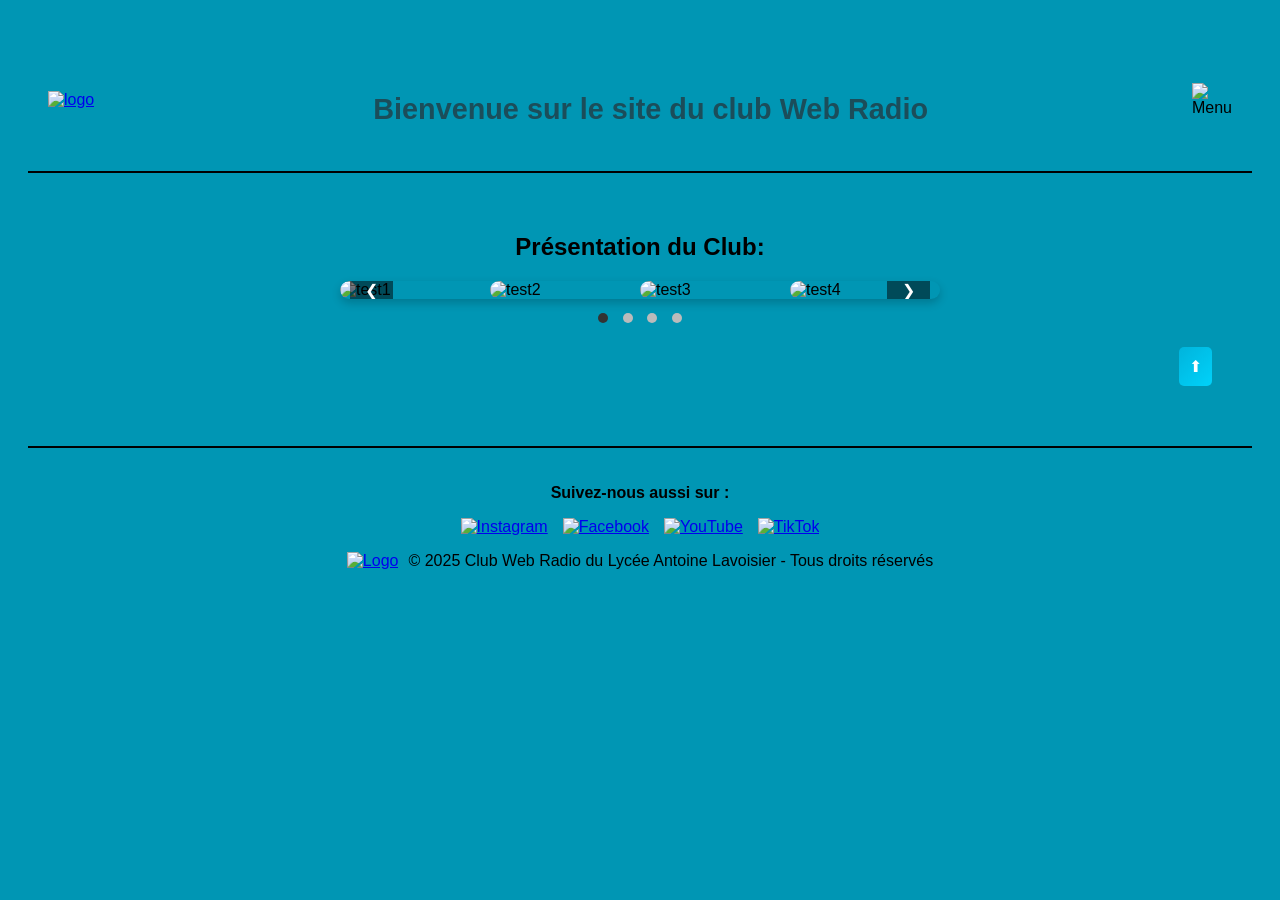
==== index.html @ b0b86e0c "Add files via upload" ====
<!DOCTYPE html>
<html lang="fr">
<head>
    <meta charset="UTF-8" />
    <meta name="viewport" content="width=device-width, initial-scale=1.0" />
    <title>Web Radio</title>
    <link rel="stylesheet" href="Module/css/style.css" /> <!-- Feuille de style principale -->
    <link rel="icon" type="image/png" href="image/logo.png" /> <!-- Favicon -->
</head>

<body>
    <!-- En-tête avec logo, titre et icône menu pour sidebar -->
    <header>
        <a href="index.html">
            <img src="image/logo.png" alt="logo" class="logo" />
        </a>
        <h1>Bienvenue sur le site du club Web Radio</h1>
        <img
            src="image/menu.png"
            alt="Menu"
            class="menu-icon"
            onclick="toggleSidebar()"
        />
    </header>

    <!-- Sidebar latérale (cachée par défaut), avec liens de navigation -->
<div class="sidebar" id="sidebar">
        <div class="sidebar-header">
                <!-- Image cliquable pour la connexion -->
            <img src="image/login.png" alt="Se connecter" class="connect-img" onclick="openLoginModal()">
            <span class="close-btn" onclick="toggleSidebar()">&times;</span>
        </div>
            <button href="javascript:void(0)" onclick="redirectWithSidebarClose('index.html')" class="nav-btn">Accueil</button>
            <button href="javascript:void(0)" onclick="redirectWithSidebarClose('podcaste.html')" class="nav-btn">Podcast</button>
            <button href="javascript:void(0)" onclick="redirectWithSidebarClose('connexion.html')" class="nav-btn">Admin Test</button>
    </div>
    
    <!-- Overlay pour le flou -->
<div id="overlay" class="overlay"></div>

    <!-- Modal de connexion --> 
<div id="loginModal" class="modal">
    <div class="modal-content">
        <span class="close" onclick="closeLoginModal()">&times;</span>
        <h2>Se connecter</h2>
        <form action="submit_login.php" method="POST">
            <label for="email">Email :</label>
            <input type="email" id="email" name="email" required>
            <label for="password">Mot de passe :</label>
            <input type="password" id="password" name="password" required>
            <button type="submit">Se connecter</button>
        </form>
    </div>
</div>

    <!-- Contenu principal -->
    <main>
        <section>
            <h2 class="centre">Présentation du Club:</h2>

            <!-- Carrousel d’images -->
            <div class="carousel-container">
                <div class="carousel">
                    <img src="image/image-test1.png" alt="test1" />
                    <img src="image/image-test2.png" alt="test2" />
                    <img src="image/image-test3.png" alt="test3" />
                    <img src="image/image-test4.png" alt="test4" />
                </div>
                <div class="prev">&#10094;</div> <!-- Flèche gauche -->
                <div class="next">&#10095;</div> <!-- Flèche droite -->
            </div>

            <!-- Points de navigation du carrousel -->
            <div class="dots">
                <span class="dot"></span>
                <span class="dot"></span>
                <span class="dot"></span>
                <span class="dot"></span>
            </div>
        </section>

        <!-- Bouton pour remonter en haut -->
        <div class="rightContainer">
            <button onclick="scrollToTop()">⬆</button>
        </div>
    </main>

    <!-- Pied de page avec réseaux sociaux et crédits -->
    <footer>
        <p class="social-text">Suivez-nous aussi sur :</p>
        <div class="social-buttons">
            <a href="https://www.instagram.com" target="_blank">
                <img src="image/instagram.png" alt="Instagram" class="social-icon" />
            </a>
            <a href="https://www.facebook.com" target="_blank">
                <img src="image/facebook.png" alt="Facebook" class="social-icon" />
            </a>
            <a href="https://www.youtube.com" target="_blank">
                <img src="image/youtube.png" alt="YouTube" class="social-icon" />
            </a>
            <a href="https://www.tiktok.com" target="_blank">
                <img src="image/tiktok.png" alt="TikTok" class="social-icon" />
            </a>
        </div>

        <div class="footer-content">
            <a href="https://lycee-lavoisier-meru.fr/" target="_blank">
                <img src="image/lavoisier.png" alt="Logo" class="footer-logo" />
            </a>
            <p class="footer-text">
                © 2025 Club Web Radio du Lycée Antoine Lavoisier - Tous droits réservés
            </p>
        </div>
    </footer>

    <script src="Module/js/script.js"></script> <!-- Script JS pour interactions -->
</body>
</html>
---- Module/css/style.css ----
/* ====================================================================
   SECTION 1: Réinitialisation des styles pour une meilleure compatibilité
   ==================================================================== */
   * {
    box-sizing: border-box;
    font-family: Arial, sans-serif;
}

/* ====================================================================
   SECTION 2: Styles généraux du corps de la page
   ==================================================================== */
body {
    background-color: rgb(0, 150, 180);
    padding: 20px;
    overflow-x: hidden;
}

.rightContainer {
    display: flex;
    flex-direction: column; /* Empile les éléments verticalement */
    align-items: flex-end; /* Aligne les éléments à droite */
    padding: 20px; /* Ajoute un peu d'espace autour */
    width: 100%; /* Prend toute la largeur disponible */
}

body.sidebar-open {
    overflow-x: hidden;
}

/* ====================================================================
   SECTION 3: En-tête du site
   ==================================================================== */
header {
    border-bottom: 2px solid #000;
    padding: 10px 20px;
    text-align: center;
    display: flex;
    align-items: center;
    justify-content: space-between;
    position: relative;
}

h1 {
    text-align: center;
  margin: 40px 0 20px;
  padding: 15px;
  border-radius: 8px;
}

h1 {
  
  font-size: 1.8em;
  color: #1b4d5a;
}
.menu-icon {
    width: 40px;
    cursor: pointer;
}

.menu-icon:hover {
    transform: scale(1.2);
}

/* ====================================================================
   SECTION 4: Sidebar (Menu latéral)
   ==================================================================== */
   .sidebar {
    position: fixed;
    top: 0;
    right: 0; /* Positionner la sidebar à droite de l'écran */
    width: 250px; /* Largeur de la sidebar */
    height: 100%; /* Prendre toute la hauteur de l'écran */
    padding: 20px;
    display: flex;
    flex-direction: column;
    align-items: center;
    backdrop-filter: blur(10px);
    background-color: rgba(1, 126, 151, 0.3); /* Fond semi-transparent */
    color: white;
    transition: transform 0.3s ease, opacity 0.3s ease;
    transform: translateX(100%);
    opacity: 0;
    pointer-events: none;
    z-index: 100;
}

.sidebar.active {
    transform: translateX(0);
    opacity: 1;
    pointer-events: auto;
}

.sidebar-buttons {
    display: flex;
    flex-direction: column;
    align-items: center;
    width: 100%;
    margin-top: 20px;
}

.sidebar-header {
    display: flex;
    justify-content: space-between;
    align-items: center;
    width: 100%;
}

/* ====================================================================
   SECTION 5: Images et boutons dans la Sidebar
   ==================================================================== */
.connect-img, .close-btn, .nav-btn {
    transition: transform 0.2s ease-in-out, box-shadow 0.2s ease-in-out; /* Transition fluide */
}

.connect-img {
    width: 40px;
    height: 40px;
    cursor: pointer;
    display: inline-block;
    border-radius: 50%; /* Arrondir les coins pour l'icône */
}

.connect-img:hover {
    transform: scale(1.1) rotate(10deg); /* Agrandissement + légère rotation */
    box-shadow: 0px 4px 12px rgba(0, 0, 0, 0.2); /* Ombre plus marquée pour plus de profondeur */
}

.connect-img:active {
    transform: scale(1.05) rotate(0deg); /* Effet de pression avec un léger agrandissement */
    box-shadow: 0px 2px 5px rgba(0, 0, 0, 0.15); /* Ombre plus légère au clic */
}


.nav-btn {
    background: transparent;
    color: white;
    border: none; /* 👈 Supprime la bordure */
    border-radius: 8px;
    padding: 12px 20px;
    margin: 15px 0;
    cursor: pointer;
    font-size: 20px;
    text-align: center;
    transition: all 0.3s ease-in-out;
    backdrop-filter: blur(4px);
    width: auto; /* Taille auto pour centrer plus facilement */
}

.nav-btn:hover {
    color: #00eaff;
    background: rgba(255, 255, 255, 0.1); /* Fond très léger au survol */
    transform: translateY(-3px);
    box-shadow: 0 4px 10px rgba(0, 0, 0, 0.3);
}

.nav-btn:active {
    transform: translateY(1px);
    box-shadow: 0px 2px 5px rgba(0, 0, 0, 0.2);
}

/* ====================================================================
   SECTION 6: Modal (Fenêtre modale)
   ==================================================================== */
/* Overlay (fond sombre flou) */
#overlay {
  position: fixed;
  top: 0; left: 0;
  width: 100vw; height: 100vh;
  background-color: rgba(0, 0, 0, 0.5);
  backdrop-filter: blur(4px);
  display: none;
  z-index: 1000; /* juste en dessous du modal */
}

/* Modal */
#loginModal {
  position: fixed;
  top: 50%; left: 50%;
  transform: translate(-50%, -50%);
  background: white;
  padding: 20px;
  border-radius: 8px;
  display: none;
  z-index: 1100; /* doit être plus grand que l'overlay */
  box-shadow: 0 4px 15px rgba(0,0,0,0.3);
}

/* Styles pour le modal */
.Modal {
    display: none;
    position: fixed;
    top: 50%;
    left: 50%;
    transform: translate(-50%, -50%);
    background-color: white;
    padding: 20px;
    box-shadow: 0px 4px 10px rgba(0, 0, 0, 0.1);
     z-index: 999 !important;
    border-radius: 8px;
}

.modal-content {
    background-color: white;
    padding: 20px;
    border-radius: 10px;
    width: 300px;
    text-align: center;
}

input[type="email"], input[type="password"] {
    width: auto;
    padding: 10px;
    margin: 10px 0;
    border-radius: 5px;
    border: 1px solid #ccc;
}

button {
    background: linear-gradient(135deg, rgb(0, 180, 220), rgb(0, 210, 250));
    color: white;
    border: none;
    padding: 10px 20px;
    border-radius: 5px;
    cursor: pointer;
}

button:hover {
    transform: translateY(-3px); /* Légère élévation */
    box-shadow: 0px 6px 12px rgba(0, 0, 0, 0.3); /* Ombre plus marquée */
}

button:active {
    transform: translateY(1px); /* Effet de pression */
    box-shadow: 0px 3px 6px rgba(0, 0, 0, 0.2); /* Réduction de l'ombre */
}

/* Styles pour la croix de fermeture */
.close {
    font-size: 28px;
    font-weight: bold;
    cursor: pointer;
    position: absolute; /* Positionnée relativement au modal */
    top: 10px; /* Distance du haut du modal */
    right: 10px; /* Distance du côté droit du modal */
    color: rgb(255, 255, 255);
    background: rgba(255, 0, 0, 0.8); /* Rouge semi-transparent */
    width: 40px;
    height: 40px;
    border-radius: 50%; /* Rond */
    display: flex;
    align-items: center;
    justify-content: center;
    transition: all 0.3s ease-in-out;
    box-shadow: 0px 4px 8px rgba(0, 0, 0, 0.2);
}

.close:hover {
    background: rgb(255, 0, 0); /* Rouge vif */
    transform: scale(1.1) rotate(90deg);
    box-shadow: 0px 6px 12px rgba(0, 0, 0, 0.3);
}

.close:active {
    transform: scale(0.9); /* Réduction légère au clic */
}

/* ====================================================================
   SECTION 7: Contenu principal de la page
   ==================================================================== */
main {
    margin: 20px auto;
    padding: 20px;
}

.centre {
    text-align: center;
}

/* ====================================================================
   SECTION 8: Carrousel d'images
   ==================================================================== */
   .carousel-container {
    position: relative; 
    width: 100%;
    max-width: 600px;
    margin: auto;
    overflow: hidden;
    border-radius: 10px;
    box-shadow: 0px 4px 10px rgba(0, 0, 0, 0.2);
    z-index: 1;
}

.carousel {
    display: flex;
    transition: transform 0.5s ease-in-out;
}

.carousel img {
    width: 100%;
    border-radius: 10px;
}

/* ====================================================================
   SECTION 9: Boutons de navigation du carrousel
   ==================================================================== */
.prev, .next {
    position: absolute;
    top: 50%;
    transform: translateY(-50%);
    background: rgba(0, 0, 0, 0.5);
    color: white;
    border: none;
    padding: 10px 15px;
    cursor: pointer;
    border-radius: 5px;
}

.prev { left: 10px; }
.next { right: 10px; }

.prev:hover, .next:hover {
    background: rgba(0, 0, 0, 0.8);
}

/* ====================================================================
   SECTION 10: Points de navigation (dots)
   ==================================================================== */
.dots {
    text-align: center;
    margin-top: 10px;
}

.dot {
    height: 10px;
    width: 10px;
    margin: 0 5px;
    background-color: #bbb;
    border-radius: 50%;
    display: inline-block;
    cursor: pointer;
}

.dot.active {
    background-color: #333;
}

/* ====================================================================
   SECTION 11: Pied de page
   ==================================================================== */
footer {
    border-top: 2px solid #000;
    padding: 20px 10px;
    text-align: center;
}

.footer-content {
    display: flex;
    align-items: center;
    justify-content: center;
    gap: 10px;
}

.footer-logo {
    width: 50px;
    height: auto;
}

.footer-logo:hover {
    transform: scale(1.2);
    opacity: 0.8;
}

.footer-text {
    font-size: 16px;
}

/* ====================================================================
   SECTION 12: Logo du site
   ==================================================================== */
.logo {
    width: 45%;
    height: auto;
    margin-right: 15px;
}

.logo:hover {
    transform: scale(1.1);
}

/* ====================================================================
   SECTION 13: Side Panel (Panneau latéral)
   ==================================================================== */
.side-panel {
    position: fixed;
    top: 0;
    right: -300px;
    width: 300px;
    height: 100vh;
    background-color: #207ab8;
    box-shadow: -2px 0 5px rgba(0, 0, 0, 0.2);
    padding: 20px;
    transition: right 0.3s ease-in-out;
}

.side-panel.active {
    right: 0;
}

.close-btn {
    font-size: 28px; /* Légèrement plus grand */
    font-weight: bold; /* Texte plus épais */
    cursor: pointer;
    position: absolute;
    top: 15px;
    right: 20px;
    color: rgb(255, 255, 255); /* Blanc pour plus de visibilité */
    background: rgba(255, 0, 0, 0.8); /* Rouge semi-transparent */
    width: 40px;
    height: 40px;
    border-radius: 50%; /* Rond */
    display: flex;
    align-items: center;
    justify-content: center;
    transition: all 0.3s ease-in-out;
    box-shadow: 0px 4px 8px rgba(0, 0, 0, 0.2);
}

.close-btn:hover {
    background: rgb(255, 0, 0); /* Rouge vif */
    transform: scale(1.1) rotate(90deg); /* Léger agrandissement + rotation */
    box-shadow: 0px 6px 12px rgba(0, 0, 0, 0.3);
}

.close-btn:active {
    transform: scale(0.9); /* Réduction légère au clic */
}

/* ====================================================================
   SECTION 14: Formulaire
   ==================================================================== */
form {
    display: flex;
    flex-direction: column;
    gap: 10px;
}

input, button {
    padding: 10px;
    font-size: 16px;
}

button {
    background-color: rgb(90, 90, 90);
    color: white;
    border: none;
    cursor: pointer;
}

/* ====================================================================
   SECTION 16: Chaque vidéo
   ==================================================================== */
.video-item {
    text-align: center;
    max-width: 400px;
    width: 100%;
}

/* ====================================================================
   SECTION 17: Vidéo intégrée
   ==================================================================== */
.video-item iframe,
.video-item video {
    width: 100%;
    height: auto;
    border-radius: 10px;
    max-width: 400px;
}

/* ====================================================================
   SECTION 19: Icônes sociales
   ==================================================================== */
.social-buttons, .icons {
    display: flex;
    align-items: center;
    justify-content: center;
    gap: 15px;
    flex-wrap: wrap;
}

.social-icon {
    width: 40px;
    height: 40px;
    transition: transform 0.3s ease, opacity 0.3s ease;
}

.social-icon:hover {
    transform: scale(1.2);
    opacity: 0.8;
}

.social-text {
    font-size: 16px;
    font-weight: bold;
    white-space: nowrap;
}

/* ====================================================================
   SECTION 20: Responsive Design (Adaptations pour petits écrans)
   ==================================================================== */
@media screen and (max-width: 600px) {
    .social-buttons {
        flex-direction: column;
        text-align: center;
    }

    .social-icon {
        width: 35px;
        height: 35px;
    }

    .social-text {
        font-size: 14px;
        margin-top: 5px;
    }

    .videos-container {
        flex-direction: column;
        align-items: center;
        gap: 10px;
    }

    .video-item {
        max-width: 100%;
    }

    .video-title {
        font-size: 14px;
    }
}

/* ====================================================================
   SECTION 21: test d'un système vidéo
   ==================================================================== */
/* Conteneur des vidéos */
.video-container {
    display: flex;
    flex-wrap: wrap;  /* Permet aux vidéos de se déplacer sur la ligne suivante si nécessaire */
    gap: 15px;        /* Espacement entre les vidéos */
    justify-content: center; /* Centre les vidéos horizontalement */
    padding: 20px;
}

/* Carte vidéo */
.video-card {
    text-align: center;
    background: linear-gradient(135deg, rgb(0, 180, 220), rgb(0, 210, 250));
    border-radius: 10px;
    padding: 10px;
    transition: transform 0.3s ease, box-shadow 0.3s ease;
    box-shadow: 0 4px 6px rgba(0, 0, 0, 0.1);
    width: 220px;  /* Largeur fixe de chaque vidéo */
}

/* Effet au survol de la carte */
.video-card:hover {
    transform: scale(1.05);
    box-shadow: 0 6px 10px rgba(0, 0, 0, 0.15);
}

/* Miniature des vidéos */
.video-thumbnail {
    width: 100%;  /* Utilise la largeur du conteneur pour l'image */
    border-radius: 8px;
    cursor: pointer;
    transition: opacity 0.3s;
}

/* Opacité au survol de l'image */
.video-thumbnail:hover {
    opacity: 0.8;
}

/* Titre de la vidéo */
.video-title {
    font-size: 16px;
    font-weight: bold;
    margin-top: 10px;
    color: #333;
    text-align: center;  /* Centre le titre */
    width: 100%;         /* Prend toute la largeur disponible */
}

/* ====================================================================
   SECTION 22: barre de recherche
   ==================================================================== */
   .search-wrapper {
    display: flex;
    gap: 10px;
    align-items: center;
    justify-content: center;
    margin: 0 auto;
}


.search-icon {
    cursor: pointer;
    width: 40px;
    height: 40px;
    transition: transform 0.3s ease-out;
}

/* Animation de l'image avec déplacement et rotation */
.search-wrapper.active .search-icon {
    transform: translateX(2px) rotate(360deg); /* Déplacement à droite et rotation de 360 degrés */
}

.search-container {
    width: 0;
    overflow: hidden;
    transition: width 0.3s ease-out, padding 0.3s ease-out, opacity 0.3s ease-out, visibility 0.3s;
    background: white;
    border: 1px solid #ccc;
    border-radius: 20px;
    box-shadow: 0px 0px 10px rgba(0, 0, 0, 0.2);
    display: flex;
    align-items: center;
    padding: 0;
    height: 40px;
    opacity: 0;
    visibility: hidden;
}

.search-wrapper.active .search-container {
    width: 200px;
    padding: 5px;
    opacity: 1;
    visibility: visible;
}

.highlight {
    background-color: yellow;
    font-weight: bold;
}

.search-wrapper button {
    opacity: 0;
    visibility: hidden;
    transition: opacity 0.5s ease-in-out, visibility 0.5s;
}
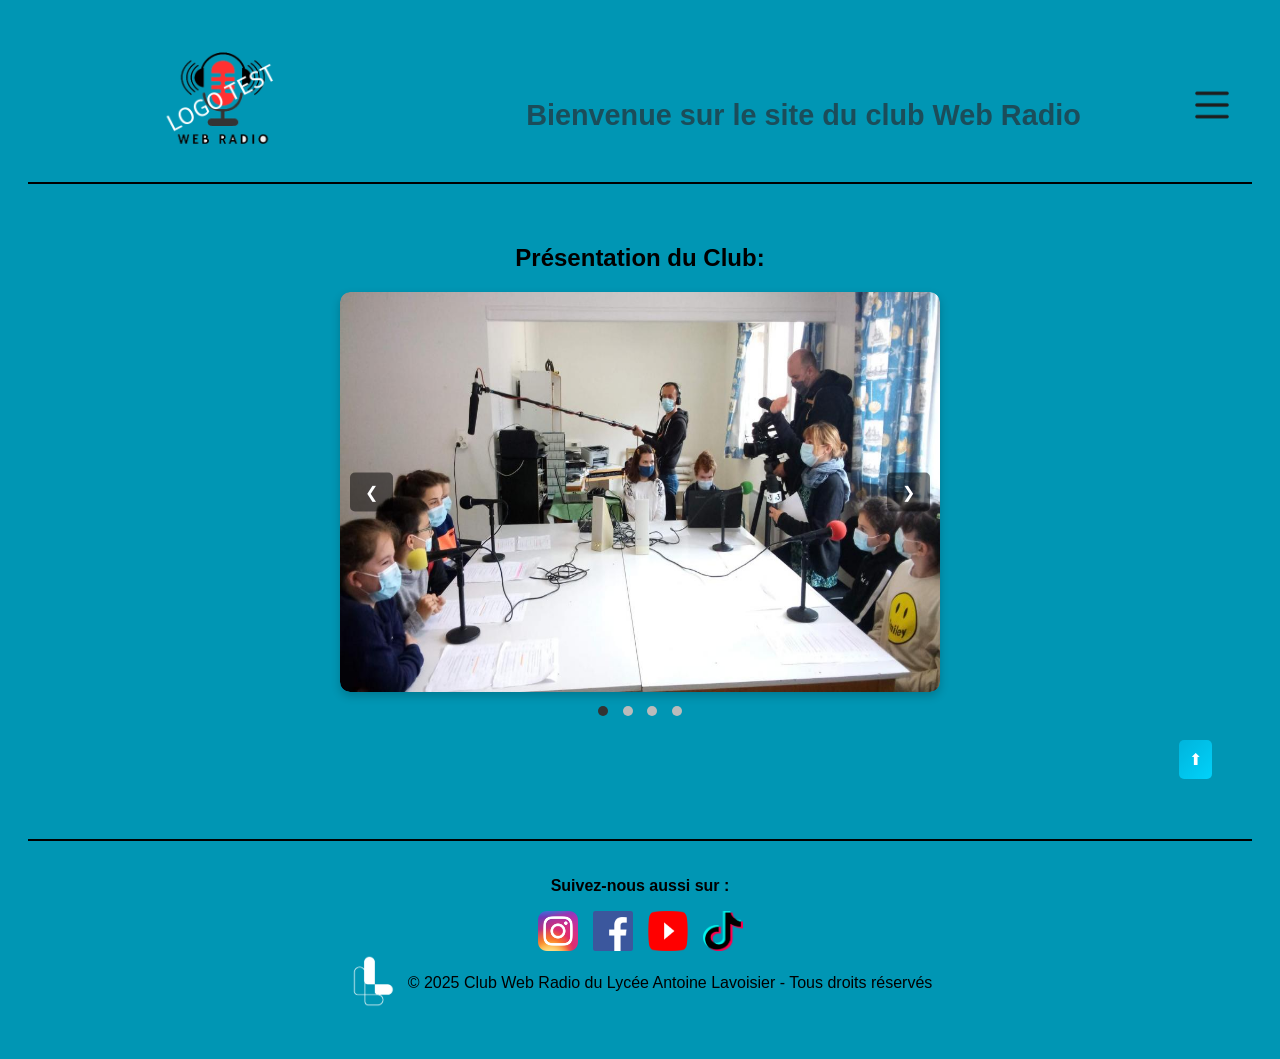
==== commit 54abc3d8: "index.html" ====
--- a/index.html
+++ b/index.html
@@ -31,8 +31,8 @@
             <span class="close-btn" onclick="toggleSidebar()">&times;</span>
         </div>
             <button href="javascript:void(0)" onclick="redirectWithSidebarClose('index.html')" class="nav-btn">Accueil</button>
-            <button href="javascript:void(0)" onclick="redirectWithSidebarClose('podcaste.html')" class="nav-btn">Podcast</button>
-            <button href="javascript:void(0)" onclick="redirectWithSidebarClose('connexion.html')" class="nav-btn">Admin Test</button>
+            <button href="javascript:void(0)" onclick="redirectWithSidebarClose('html/podcaste.html')" class="nav-btn">Podcast</button>
+            <button href="javascript:void(0)" onclick="redirectWithSidebarClose('html/connexion.html')" class="nav-btn">Admin Test</button>
     </div>
     
     <!-- Overlay pour le flou -->
